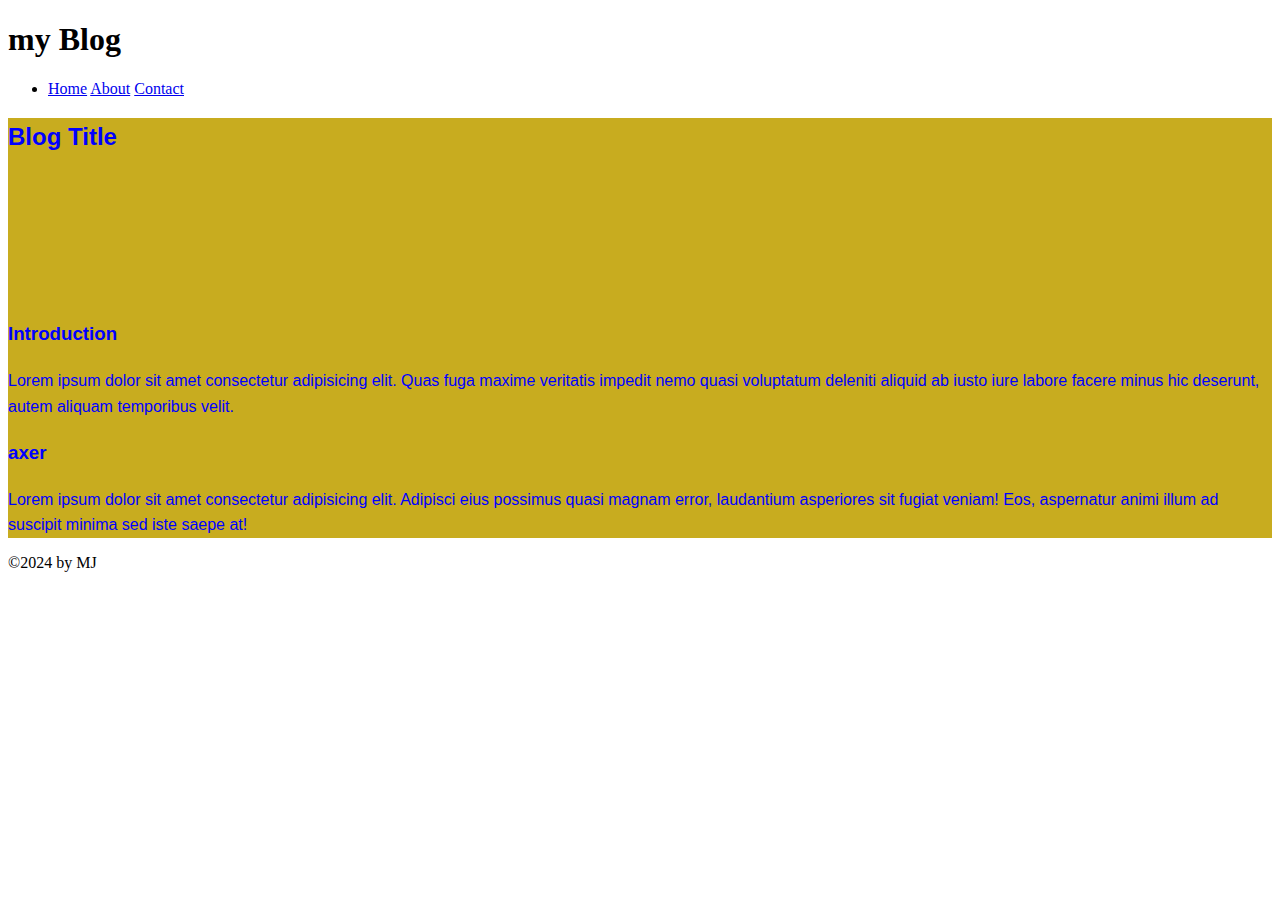
==== start.html @ 174b067f "ad" ====
<!DOCTYPE html>
<html lang="en">
<head>
    <meta charset="UTF-8">
    <meta name="viewport" content="width=device-width, initial-scale=1.0">
    <link rel="stylesheet" href="ctyle.css"/>
    <title>p2</title>
</head>
<body>

    <header>
        <h1>
            my Blog
        </h1>
        <nav>
            <ul>
                <li>
                    <a href="#">Home</a>
                    <a href="#">About</a>
                    <a href="#">Contact</a>
                </li>
            </ul>
        </nav>
    </header>
    <main id="x1">
        <article>
            <header>
                <h2>
                    Blog Title
                    <p id="p1">
                        Lorem ipsum dolor sit amet, consectetur adipisicing elit. Nostrum magnam quod natus, dolorum repellendus eaque ipsam laborum ea sint aut culpa ipsa aspernatur, asperiores cumque veniam provident laudantium neque laboriosam?

                    </p>
                </h2>
            </header>
            <section>
                <h3>
                    Introduction
                </h3>
                <p>
                    Lorem ipsum dolor sit amet consectetur adipisicing elit. Quas fuga maxime veritatis impedit nemo quasi voluptatum deleniti aliquid ab iusto iure labore facere minus hic deserunt, autem aliquam temporibus velit.

                </p>
            </section>
            <section>
                <h3>axer</h3>
                <p>Lorem ipsum dolor sit amet consectetur adipisicing elit. Adipisci eius possimus quasi magnam error, laudantium asperiores sit fugiat veniam! Eos, aspernatur animi illum ad suscipit minima sed iste saepe at!

                </p>
            </section>
        </article>
    </main>

    <footer>
        <p>&copy;2024 by MJ</p>
    </footer>
        
</body>
</html>
---- ctyle.css ----
#p1{
    color: #c8ac1f;

}
#x1{
    color: blue;
    font-family: Arial, Helvetica, sans-serif;
    line-height: 1.6;
    margin: 0;
    padding: 0;
    background-color: #c8ac1f;
}
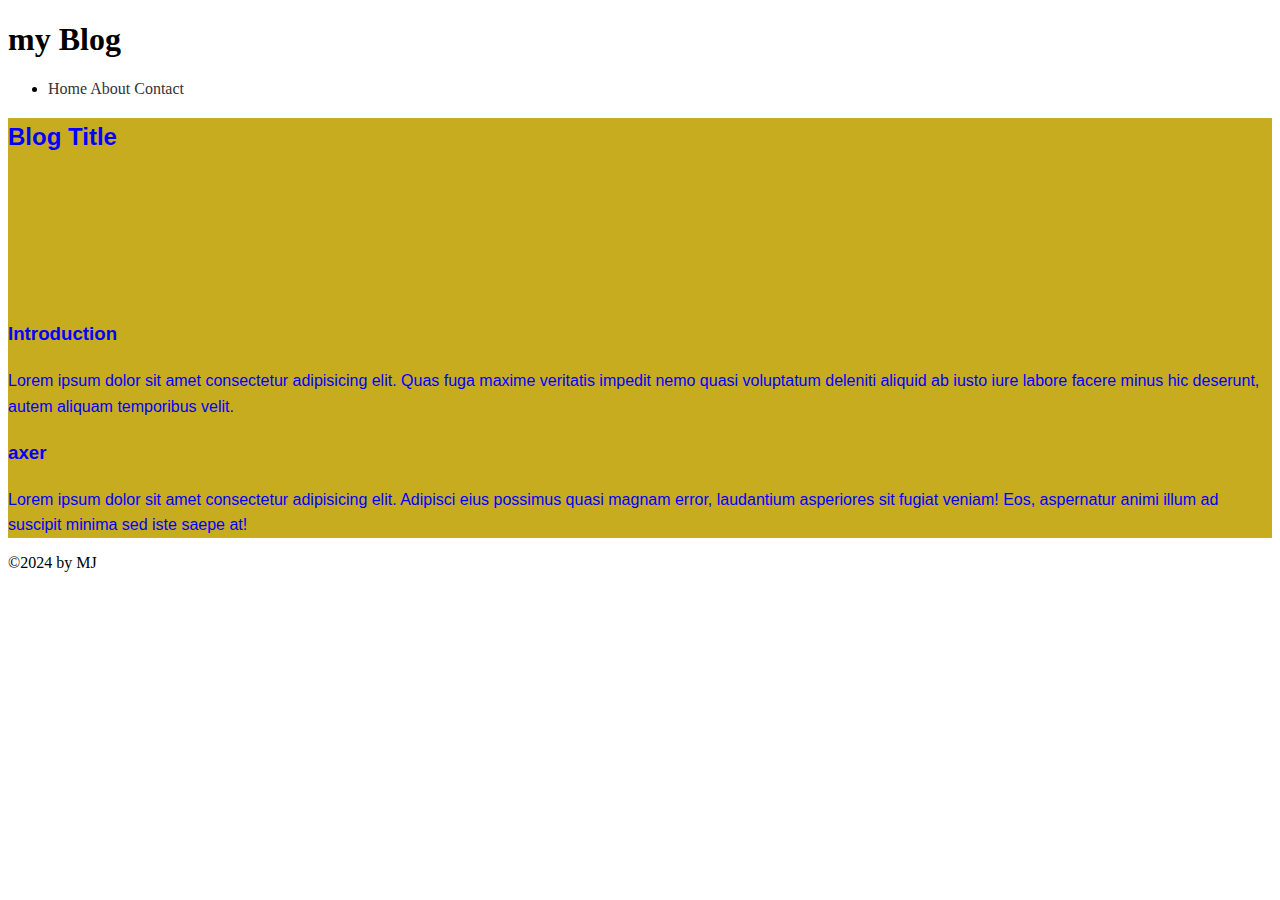
==== commit 7143748a: "asde" ====
--- a/start.html
+++ b/start.html
@@ -3,7 +3,9 @@
 <head>
     <meta charset="UTF-8">
     <meta name="viewport" content="width=device-width, initial-scale=1.0">
-    <link rel="stylesheet" href="ctyle.css"/>
+    <title>Html/css</title>
+    <link rel="stylesheet" href="ctyle.css">
+    
     <title>p2</title>
 </head>
 <body>
--- a/ctyle.css
+++ b/ctyle.css
@@ -9,4 +9,8 @@
     margin: 0;
     padding: 0;
     background-color: #c8ac1f;
+}   
+a{
+    text-decoration: none;
+    color: #333;
 }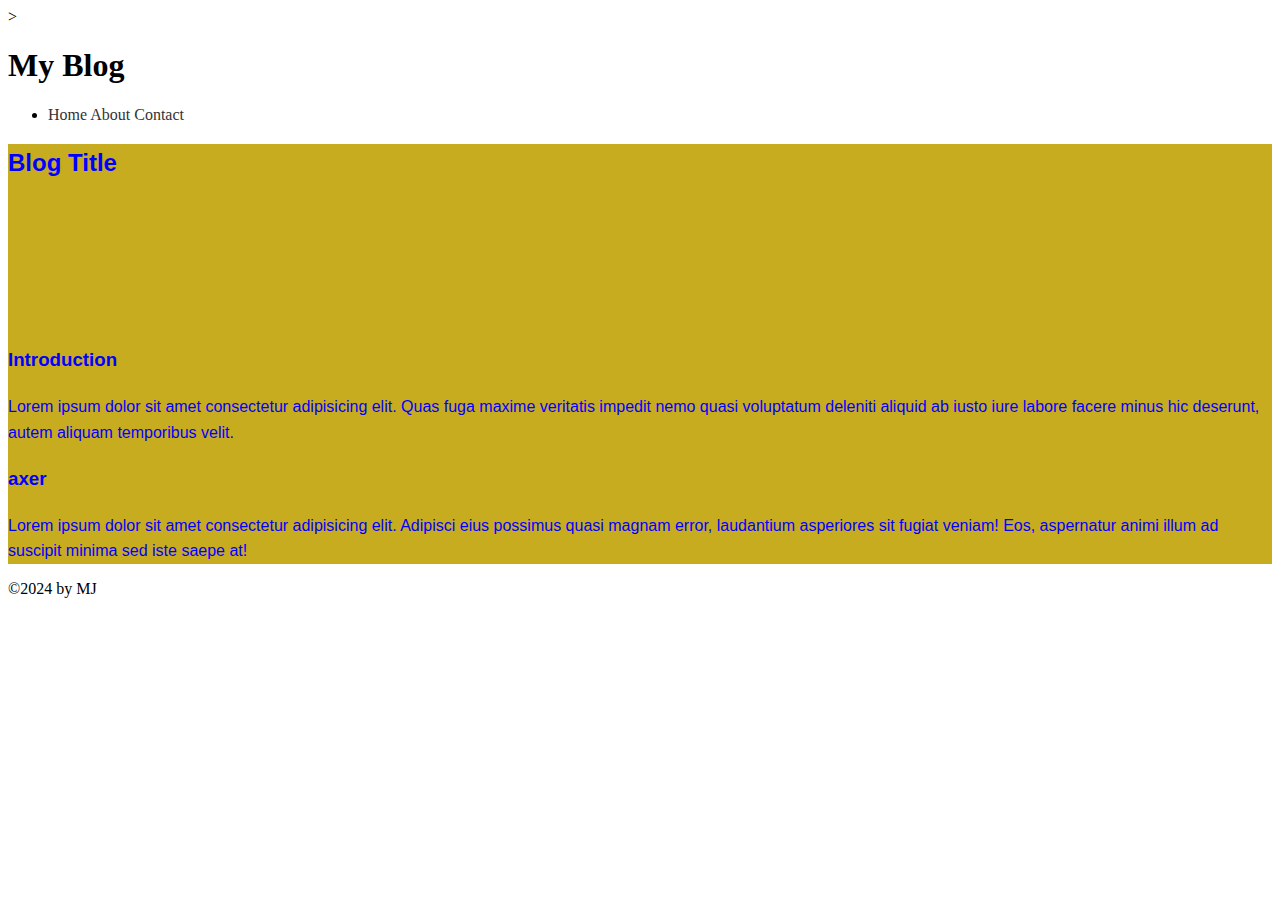
==== commit 3022ea0f: "bit changs" ====
--- a/start.html
+++ b/start.html
@@ -6,13 +6,13 @@
     <title>Html/css</title>
     <link rel="stylesheet" href="ctyle.css">
     
-    <title>p2</title>
+    <title>sd</title>
 </head>
-<body>
+><body>
 
     <header>
         <h1>
-            my Blog
+            My Blog
         </h1>
         <nav>
             <ul>
